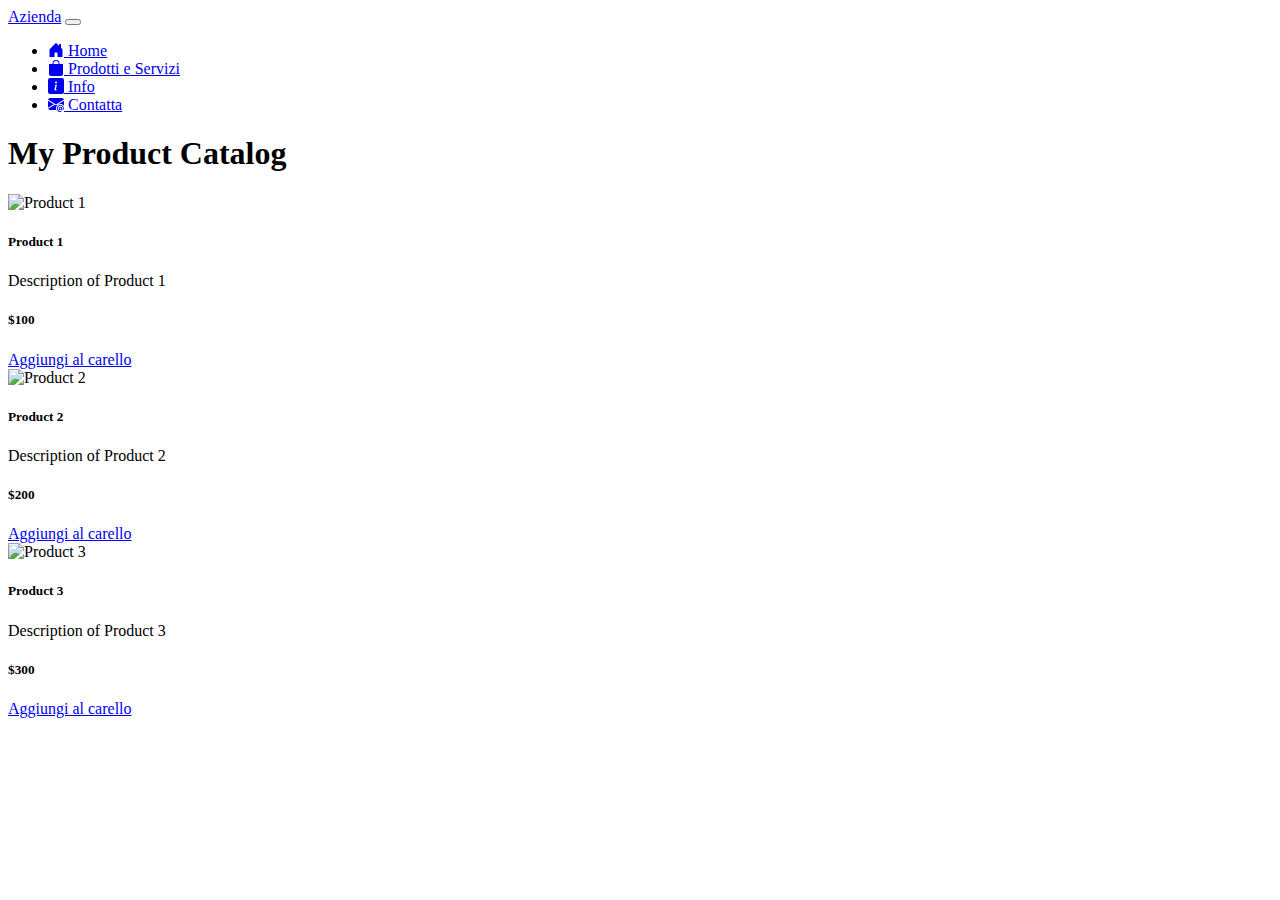
==== prodotti.html @ 8bbde997 "Airoldi:inserimento pagina prodotti" ====
<!doctype html>
<html lang="en">

<head>
    <meta charset="utf-8">
    <meta name="viewport" content="width=device-width, initial-scale=1">
    <meta name="description" content="">
    <meta name="author" content="Mark Otto, Jacob Thornton, and Bootstrap contributors">
    <meta name="generator" content="Hugo 0.104.2">
    <title>Prodotti</title>

    <link rel="stylesheet" href="css/style.css">

    <link rel="canonical" href="https://getbootstrap.com/docs/5.2/examples/navbar-fixed/">
    <!-- Bootstrap Css Link -->
    <link href="https://cdn.jsdelivr.net/npm/bootstrap@5.2.0/dist/css/bootstrap.min.css" rel="stylesheet"
        integrity="sha384-gH2yIJqKdNHPEq0n4Mqa/HGKIhSkIHeL5AyhkYV8i59U5AR6csBvApHHNl/vI1Bx" crossorigin="anonymous">
    <style>
        .bd-placeholder-img {
            font-size: 1.125rem;
            text-anchor: middle;
            -webkit-user-select: none;
            -moz-user-select: none;
            user-select: none;
        }

        @media (min-width: 768px) {
            .bd-placeholder-img-lg {
                font-size: 3.5rem;
            }
        }

        .b-example-divider {
            height: 3rem;
            background-color: rgba(0, 0, 0, .1);
            border: solid rgba(0, 0, 0, .15);
            border-width: 1px 0;
            box-shadow: inset 0 .5em 1.5em rgba(0, 0, 0, .1), inset 0 .125em .5em rgba(0, 0, 0, .15);
        }

        .b-example-vr {
            flex-shrink: 0;
            width: 1.5rem;
            height: 100vh;
        }

        .bi {
            vertical-align: -.125em;
            fill: currentColor;
        }

        .nav-scroller {
            position: relative;
            z-index: 2;
            height: 2.75rem;
            overflow-y: hidden;
        }

        .nav-scroller .nav {
            display: flex;
            flex-wrap: nowrap;
            padding-bottom: 1rem;
            margin-top: -1px;
            overflow-x: auto;
            text-align: center;
            white-space: nowrap;
            -webkit-overflow-scrolling: touch;
        }
    </style>


    <!-- Custom styles for this template -->
    <link href="navbar-top-fixed.css" rel="stylesheet">
</head>

<body>

    <nav class="navbar navbar-expand-md navbar-dark fixed-top bg-black">
        <div class="container-fluid">
            <a class="navbar-brand" href="#index">Azienda</a>
            <button class="navbar-toggler" type="button" data-bs-toggle="collapse" data-bs-target="#navbarCollapse"
                aria-controls="navbarCollapse" aria-expanded="false" aria-label="Toggle navigation">
                <span class="navbar-toggler-icon"></span>
            </button>
            <div class="collapse navbar-collapse" id="navbarCollapse">
                <ul class="navbar-nav me-auto mb-2 mb-md-0">

                    <li class="nav-item">
                        <a class="nav-link active" aria-current="page" href="#index"><svg
                                xmlns="http://www.w3.org/2000/svg" width="16" height="16" fill="currentColor"
                                class="bi bi-house-door-fill" viewBox="0 0 16 16">
                                <path
                                    d="M6.5 14.5v-3.505c0-.245.25-.495.5-.495h2c.25 0 .5.25.5.5v3.5a.5.5 0 0 0 .5.5h4a.5.5 0 0 0 .5-.5v-7a.5.5 0 0 0-.146-.354L13 5.793V2.5a.5.5 0 0 0-.5-.5h-1a.5.5 0 0 0-.5.5v1.293L8.354 1.146a.5.5 0 0 0-.708 0l-6 6A.5.5 0 0 0 1.5 7.5v7a.5.5 0 0 0 .5.5h4a.5.5 0 0 0 .5-.5Z" />
                            </svg>
                            Home</a>
                    </li>

                    <li class="nav-item">
                        <a class="nav-link active" aria-current="page" href="#index"><svg
                                xmlns="http://www.w3.org/2000/svg" width="16" height="16" fill="currentColor"
                                class="bi bi-bag-fill" viewBox="0 0 16 16">
                                <path
                                    d="M8 1a2.5 2.5 0 0 1 2.5 2.5V4h-5v-.5A2.5 2.5 0 0 1 8 1zm3.5 3v-.5a3.5 3.5 0 1 0-7 0V4H1v10a2 2 0 0 0 2 2h10a2 2 0 0 0 2-2V4h-3.5z" />
                            </svg>
                            Prodotti e Servizi</a>
                    </li>

                    <li class="nav-item">
                        <a class="nav-link active" aria-current="page" href="#index"><svg
                                xmlns="http://www.w3.org/2000/svg" width="16" height="16" fill="currentColor"
                                class="bi bi-info-square-fill" viewBox="0 0 16 16">
                                <path
                                    d="M0 2a2 2 0 0 1 2-2h12a2 2 0 0 1 2 2v12a2 2 0 0 1-2 2H2a2 2 0 0 1-2-2V2zm8.93 4.588-2.29.287-.082.38.45.083c.294.07.352.176.288.469l-.738 3.468c-.194.897.105 1.319.808 1.319.545 0 1.178-.252 1.465-.598l.088-.416c-.2.176-.492.246-.686.246-.275 0-.375-.193-.304-.533L8.93 6.588zM8 5.5a1 1 0 1 0 0-2 1 1 0 0 0 0 2z" />
                            </svg>
                            Info</a>
                    </li>

                    <li class="nav-item">
                        <a class="nav-link active" aria-current="page" href="#index"><svg
                                xmlns="http://www.w3.org/2000/svg" width="16" height="16" fill="currentColor"
                                class="bi bi-envelope-at-fill" viewBox="0 0 16 16">
                                <path
                                    d="M2 2A2 2 0 0 0 .05 3.555L8 8.414l7.95-4.859A2 2 0 0 0 14 2H2Zm-2 9.8V4.698l5.803 3.546L0 11.801Zm6.761-2.97-6.57 4.026A2 2 0 0 0 2 14h6.256A4.493 4.493 0 0 1 8 12.5a4.49 4.49 0 0 1 1.606-3.446l-.367-.225L8 9.586l-1.239-.757ZM16 9.671V4.697l-5.803 3.546.338.208A4.482 4.482 0 0 1 12.5 8c1.414 0 2.675.652 3.5 1.671Z" />
                                <path
                                    d="M15.834 12.244c0 1.168-.577 2.025-1.587 2.025-.503 0-1.002-.228-1.12-.648h-.043c-.118.416-.543.643-1.015.643-.77 0-1.259-.542-1.259-1.434v-.529c0-.844.481-1.4 1.26-1.4.585 0 .87.333.953.63h.03v-.568h.905v2.19c0 .272.18.42.411.42.315 0 .639-.415.639-1.39v-.118c0-1.277-.95-2.326-2.484-2.326h-.04c-1.582 0-2.64 1.067-2.64 2.724v.157c0 1.867 1.237 2.654 2.57 2.654h.045c.507 0 .935-.07 1.18-.18v.731c-.219.1-.643.175-1.237.175h-.044C10.438 16 9 14.82 9 12.646v-.214C9 10.36 10.421 9 12.485 9h.035c2.12 0 3.314 1.43 3.314 3.034v.21Zm-4.04.21v.227c0 .586.227.8.581.8.31 0 .564-.17.564-.743v-.367c0-.516-.275-.708-.572-.708-.346 0-.573.245-.573.791Z" />
                            </svg>
                            Contatta</a>
                    </li>

                </ul>
            </div>
        </div>
    </nav>
    <div class="container mt-5">
        <h1 class="text-center mb-5">My Product Catalog</h1>
        <div class="row">
          <div class="col-md-4">
            <div class="card mb-5">
              <img src="product1.jpg" class="card-img-top" alt="Product 1">
              <div class="card-body">
                <h5 class="card-title">Product 1</h5>
                <p class="card-text">Description of Product 1</p>
                <h5 class="text-danger">$100</h5>
                <a href="#" class="btn btn-primary">Aggiungi al carello</a>
              </div>
            </div>
          </div>
          <div class="col-md-4">
            <div class="card mb-5">
              <img src="product2.jpg" class="card-img-top" alt="Product 2">
              <div class="card-body">
                <h5 class="card-title">Product 2</h5>
                <p class="card-text">Description of Product 2</p>
                <h5 class="text-danger">$200</h5>
                <a href="#" class="btn btn-primary">Aggiungi al carello</a>

              </div>
            </div>
          </div>
          <div class="col-md-4">
            <div class="card mb-5">
              <img src="product3.jpg" class="card-img-top" alt="Product 3">
              <div class="card-body">
                <h5 class="card-title">Product 3</h5>
                <p class="card-text">Description of Product 3</p>
                <h5 class="text-danger">$300</h5>
                <a href="#" class="btn btn-primary">Aggiungi al carello</a>

              </div>
            </div>
          </div>
        </div>
      </div>


    <script src="../assets/dist/js/bootstrap.bundle.min.js"></script>


</body>

</html>
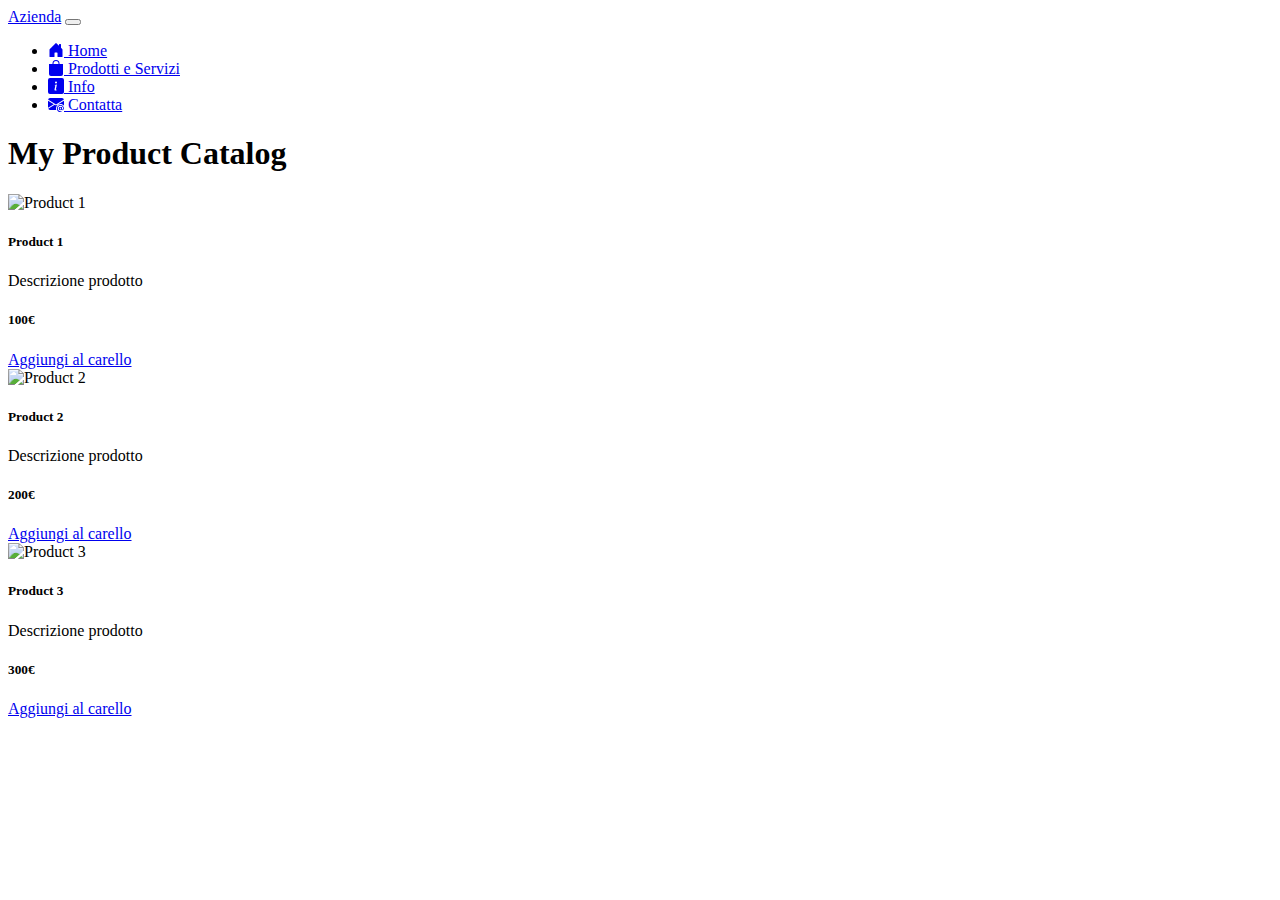
==== commit 80040bb8: "Airoldi:Correzione codice prodotti.html" ====
--- a/prodotti.html
+++ b/prodotti.html
@@ -139,8 +139,8 @@
               <img src="product1.jpg" class="card-img-top" alt="Product 1">
               <div class="card-body">
                 <h5 class="card-title">Product 1</h5>
-                <p class="card-text">Description of Product 1</p>
-                <h5 class="text-danger">$100</h5>
+                <p class="card-text">Descrizione prodotto</p>
+                <h5 class="text-danger">100€</h5>
                 <a href="#" class="btn btn-primary">Aggiungi al carello</a>
               </div>
             </div>
@@ -150,8 +150,8 @@
               <img src="product2.jpg" class="card-img-top" alt="Product 2">
               <div class="card-body">
                 <h5 class="card-title">Product 2</h5>
-                <p class="card-text">Description of Product 2</p>
-                <h5 class="text-danger">$200</h5>
+                <p class="card-text">Descrizione prodotto</p>
+                <h5 class="text-danger">200€</h5>
                 <a href="#" class="btn btn-primary">Aggiungi al carello</a>
 
               </div>
@@ -162,8 +162,8 @@
               <img src="product3.jpg" class="card-img-top" alt="Product 3">
               <div class="card-body">
                 <h5 class="card-title">Product 3</h5>
-                <p class="card-text">Description of Product 3</p>
-                <h5 class="text-danger">$300</h5>
+                <p class="card-text">Descrizione prodotto</p>
+                <h5 class="text-danger">300€</h5>
                 <a href="#" class="btn btn-primary">Aggiungi al carello</a>
 
               </div>
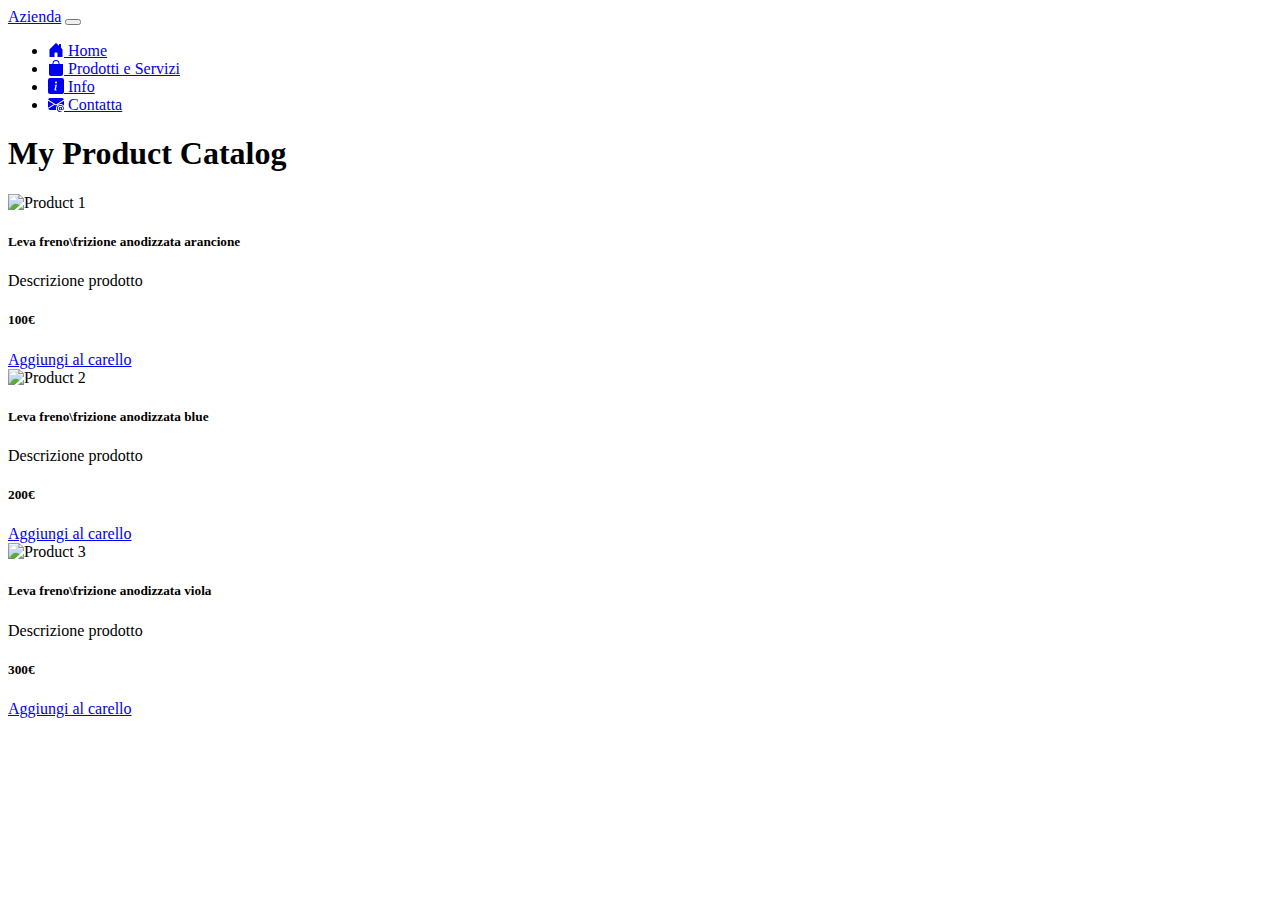
==== commit 9963aff6: "Airoldi:inserimento codice immagini" ====
--- a/prodotti.html
+++ b/prodotti.html
@@ -77,7 +77,7 @@
 
     <nav class="navbar navbar-expand-md navbar-dark fixed-top bg-black">
         <div class="container-fluid">
-            <a class="navbar-brand" href="#index">Azienda</a>
+            <a class="navbar-brand" href="Index.html">Azienda</a>
             <button class="navbar-toggler" type="button" data-bs-toggle="collapse" data-bs-target="#navbarCollapse"
                 aria-controls="navbarCollapse" aria-expanded="false" aria-label="Toggle navigation">
                 <span class="navbar-toggler-icon"></span>
@@ -86,7 +86,7 @@
                 <ul class="navbar-nav me-auto mb-2 mb-md-0">
 
                     <li class="nav-item">
-                        <a class="nav-link active" aria-current="page" href="#index"><svg
+                        <a class="nav-link active" aria-current="page" href="Index.html"><svg
                                 xmlns="http://www.w3.org/2000/svg" width="16" height="16" fill="currentColor"
                                 class="bi bi-house-door-fill" viewBox="0 0 16 16">
                                 <path
@@ -96,7 +96,7 @@
                     </li>
 
                     <li class="nav-item">
-                        <a class="nav-link active" aria-current="page" href="#index"><svg
+                        <a class="nav-link active" aria-current="page" href="prodotti.html"><svg
                                 xmlns="http://www.w3.org/2000/svg" width="16" height="16" fill="currentColor"
                                 class="bi bi-bag-fill" viewBox="0 0 16 16">
                                 <path
@@ -136,9 +136,9 @@
         <div class="row">
           <div class="col-md-4">
             <div class="card mb-5">
-              <img src="product1.jpg" class="card-img-top" alt="Product 1">
+              <img src="immagini/FrenoArancione.jpg" class="card-img-top" alt="Product 1">
               <div class="card-body">
-                <h5 class="card-title">Product 1</h5>
+                <h5 class="card-title">Leva freno\frizione anodizzata arancione</h5>
                 <p class="card-text">Descrizione prodotto</p>
                 <h5 class="text-danger">100€</h5>
                 <a href="#" class="btn btn-primary">Aggiungi al carello</a>
@@ -147,9 +147,9 @@
           </div>
           <div class="col-md-4">
             <div class="card mb-5">
-              <img src="product2.jpg" class="card-img-top" alt="Product 2">
+              <img src="immagini/FrenoBlue.jpg" class="card-img-top" alt="Product 2">
               <div class="card-body">
-                <h5 class="card-title">Product 2</h5>
+                <h5 class="card-title">Leva freno\frizione anodizzata blue</h5>
                 <p class="card-text">Descrizione prodotto</p>
                 <h5 class="text-danger">200€</h5>
                 <a href="#" class="btn btn-primary">Aggiungi al carello</a>
@@ -159,9 +159,9 @@
           </div>
           <div class="col-md-4">
             <div class="card mb-5">
-              <img src="product3.jpg" class="card-img-top" alt="Product 3">
+              <img src="immagini/FrenoViola.jpg" class="card-img-top" alt="Product 3">
               <div class="card-body">
-                <h5 class="card-title">Product 3</h5>
+                <h5 class="card-title">Leva freno\frizione anodizzata viola</h5>
                 <p class="card-text">Descrizione prodotto</p>
                 <h5 class="text-danger">300€</h5>
                 <a href="#" class="btn btn-primary">Aggiungi al carello</a>
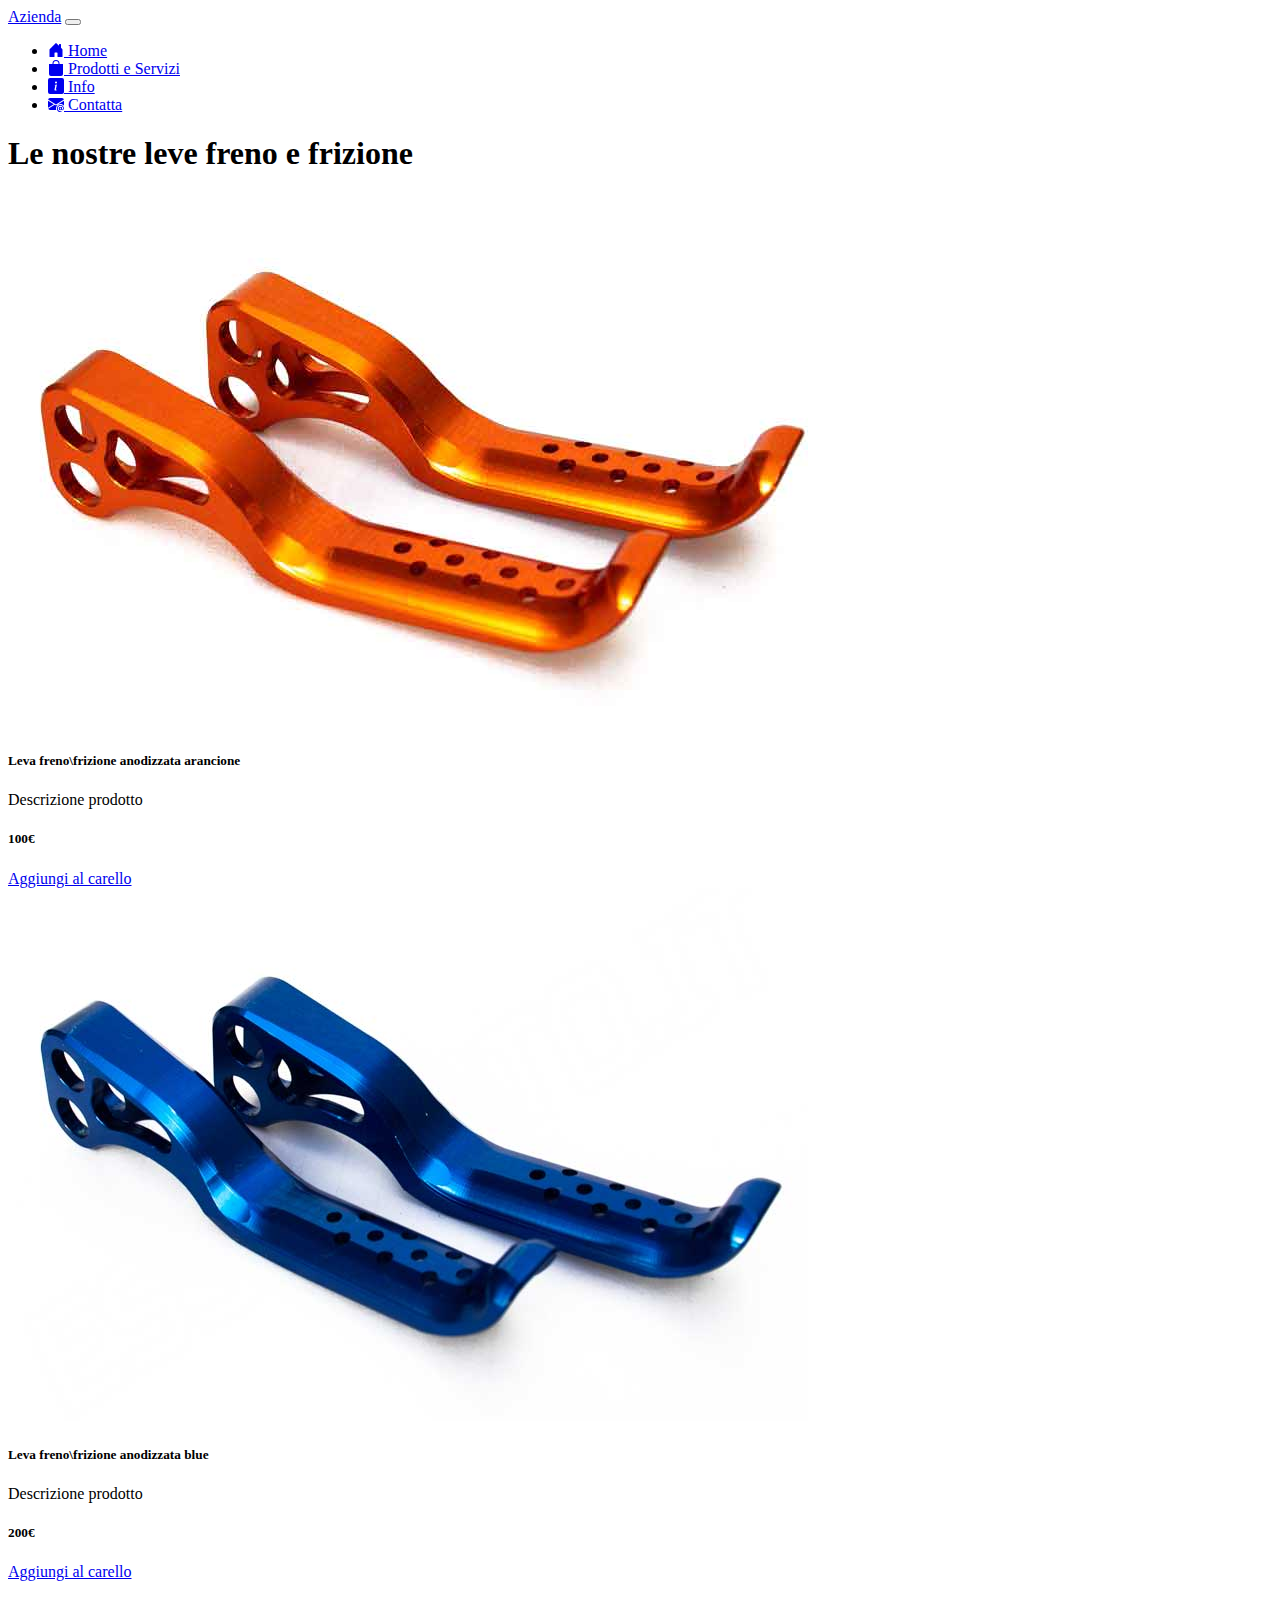
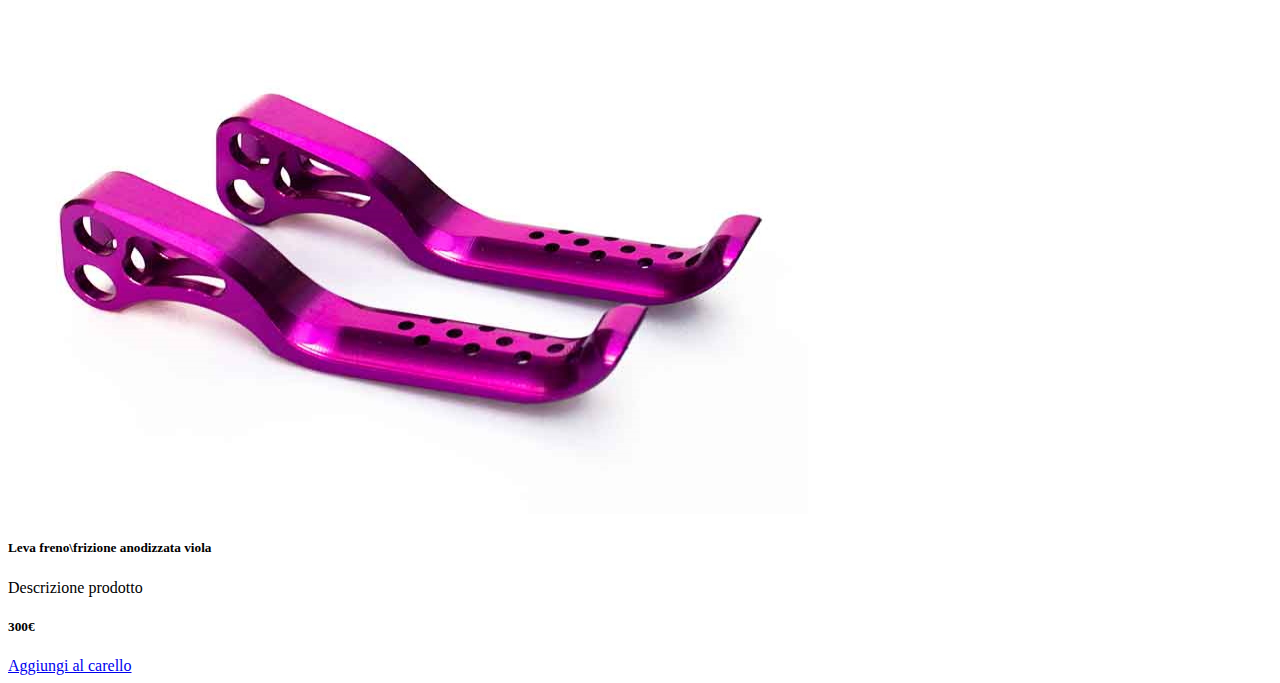
==== commit f39340a6: "Airoldi:correzione testo nella pagina prodotti" ====
--- a/prodotti.html
+++ b/prodotti.html
@@ -132,7 +132,7 @@
         </div>
     </nav>
     <div class="container mt-5">
-        <h1 class="text-center mb-5">My Product Catalog</h1>
+        <h1 class="text-center mb-5">Le nostre leve freno e frizione</h1>
         <div class="row">
           <div class="col-md-4">
             <div class="card mb-5">
